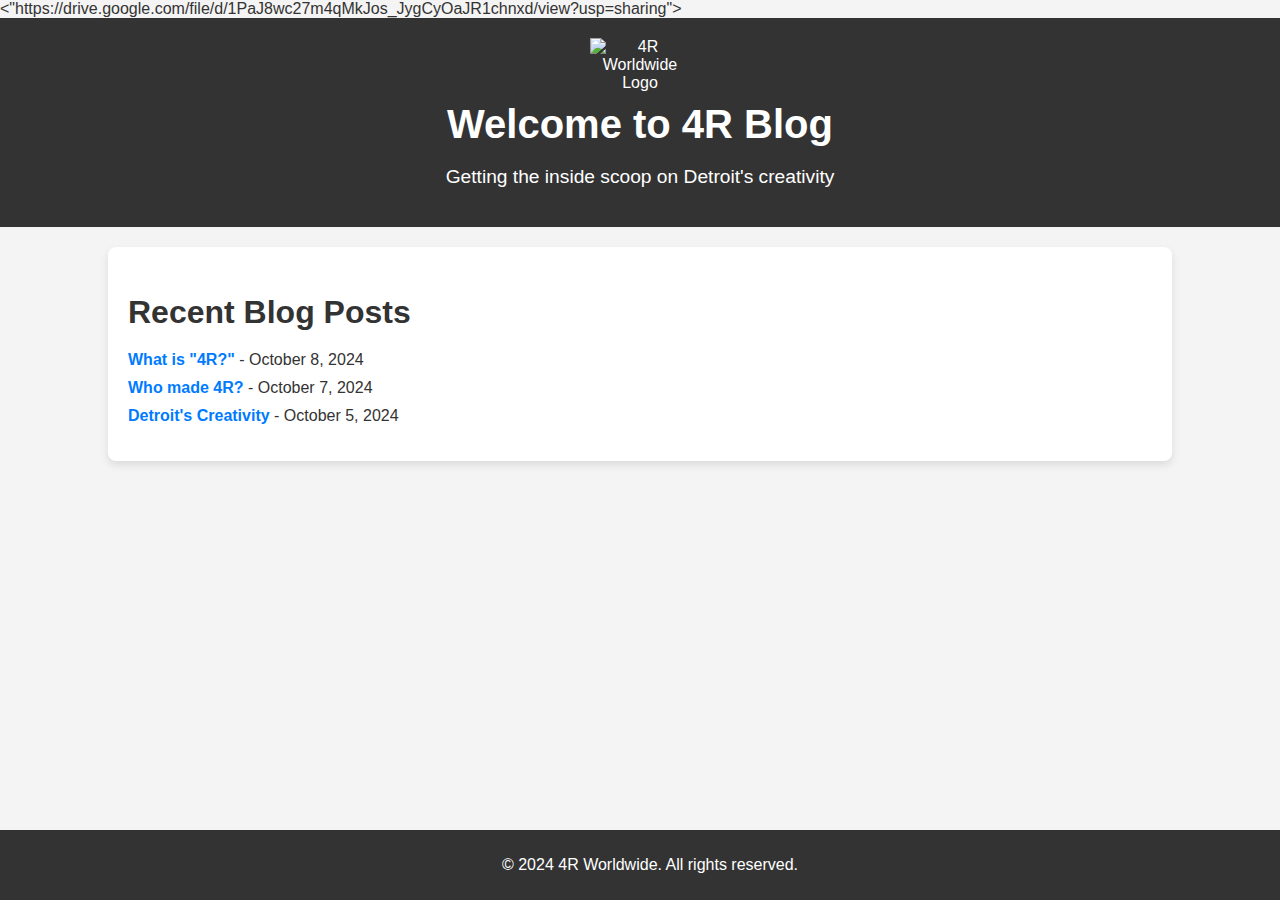
==== gav/my blog/index.html @ 8f7b4de4 "yes" ====
<!DOCTYPE html>
<html lang="en">
<head>
    <meta charset="UTF-8">
    <meta name="viewport" content="width=device-width, initial-scale=1.0">
    <title>4R Blog</title>
    <"https://drive.google.com/file/d/1PaJ8wc27m4qMkJos_JygCyOaJR1chnxd/view?usp=sharing">
    <link rel="icon" href="favicon.png" type="image/png">
    <!-- Link to external CSS file -->
    <link rel="stylesheet" href="style.css">
</head>
<body>
    <!-- Header Section -->
    <header>
        <div class="logo">
            <img src="logo.png" alt="4R Worldwide Logo" width="100">
        </div>
        <h1>Welcome to 4R Blog</h1>
        <p>Getting the inside scoop on Detroit's creativity</p>
    </header>

    <!-- Blog Post List Section -->
    <section class="posts">
        <h2>Recent Blog Posts</h2>
        <ul>
            <li><a href="post1.html">What is "4R?"</a> - October 8, 2024</li>
            <li><a href="post2.html">Who made 4R?</a> - October 7, 2024</li>
            <li><a href="post3.html">Detroit's Creativity</a> - October 5, 2024</li>
        </ul>
    </section>

    <!-- Footer Section -->
    <footer>
        <p>&copy; 2024 4R Worldwide. All rights reserved.</p>
    </footer>
</body>
</html>
---- gav/my blog/style.css ----
/* General Styles */
body {
    font-family: Arial, sans-serif;
    margin: 0;
    padding: 0;
    background-color: #f4f4f4;
    color: #333;
}

/* Header Section */
header {
    background-color: #333;
    color: white;
    text-align: center;
    padding: 20px;
}

header .logo img {
    display: block;
    margin: 0 auto;
}

header h1 {
    margin: 10px 0;
    font-size: 2.5em;
}

header p {
    font-size: 1.2em;
}

/* Blog Post List */
.posts {
    margin: 20px auto;
    padding: 20px;
    width: 80%;
    background-color: white;
    border-radius: 8px;
    box-shadow: 0px 4px 8px rgba(0, 0, 0, 0.1);
}

.posts h2 {
    font-size: 2em;
    margin-bottom: 20px;
}

.posts ul {
    list-style-type: none;
    padding: 0;
}

.posts ul li {
    margin: 10px 0;
}

.posts ul li a {
    text-decoration: none;
    color: #007BFF;
    font-weight: bold;
}

.posts ul li a:hover {
    color: #0056b3;
}

/* Footer Section */
footer {
    text-align: center;
    padding: 10px;
    background-color: #333;
    color: white;
    position: fixed;
    width: 100%;
    bottom: 0;
}
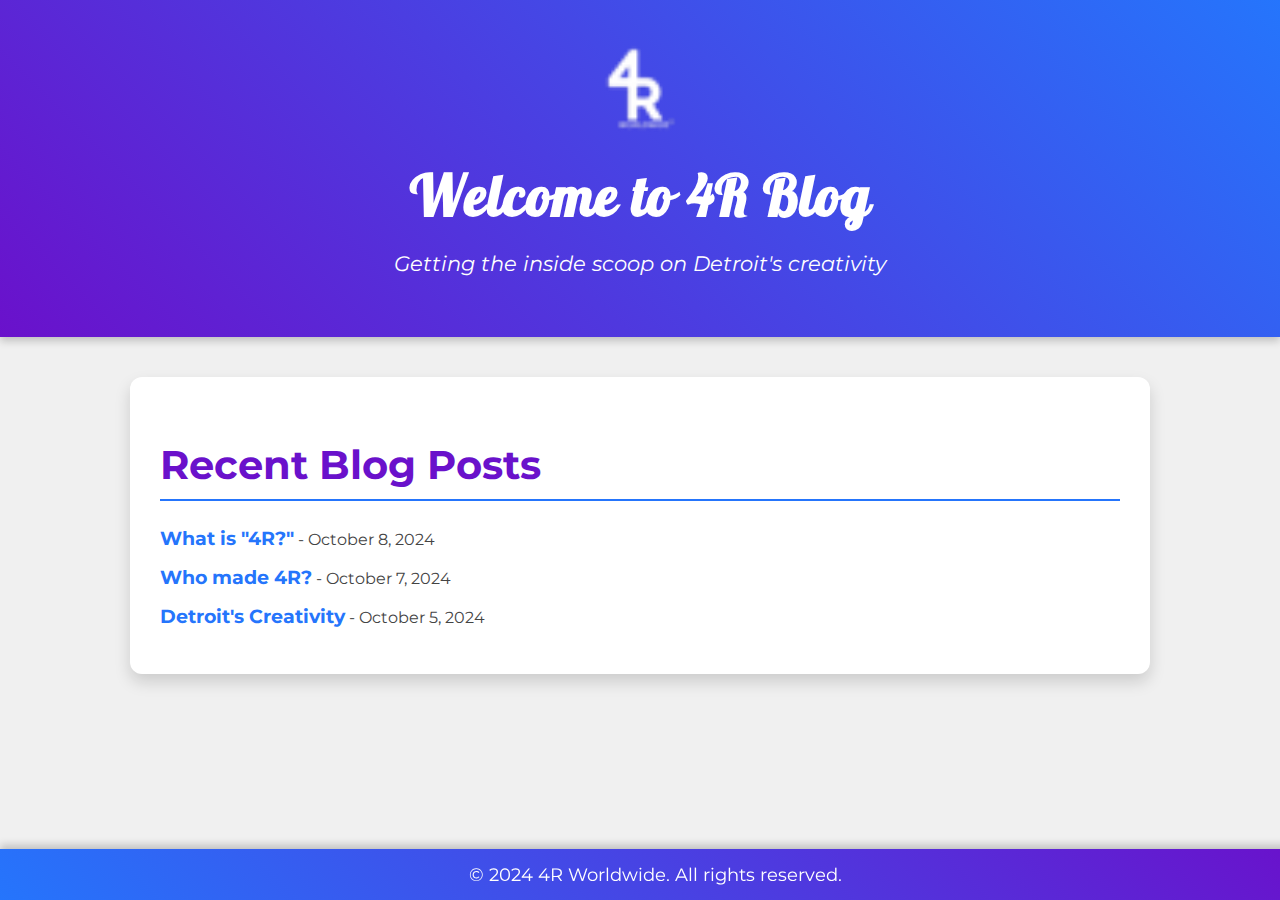
==== commit bfbda4f6: "new updates" ====
--- a/gav/my blog/index.html
+++ b/gav/my blog/index.html
@@ -4,7 +4,6 @@
     <meta charset="UTF-8">
     <meta name="viewport" content="width=device-width, initial-scale=1.0">
     <title>4R Blog</title>
-    <"https://drive.google.com/file/d/1PaJ8wc27m4qMkJos_JygCyOaJR1chnxd/view?usp=sharing">
     <link rel="icon" href="favicon.png" type="image/png">
     <!-- Link to external CSS file -->
     <link rel="stylesheet" href="style.css">
@@ -13,7 +12,7 @@
     <!-- Header Section -->
     <header>
         <div class="logo">
-            <img src="logo.png" alt="4R Worldwide Logo" width="100">
+            <img src="./favicon.png" alt="4R Worldwide Logo" width="100">
         </div>
         <h1>Welcome to 4R Blog</h1>
         <p>Getting the inside scoop on Detroit's creativity</p>
@@ -34,4 +33,4 @@
         <p>&copy; 2024 4R Worldwide. All rights reserved.</p>
     </footer>
 </body>
-</html>
+</html>--- a/gav/my blog/style.css
+++ b/gav/my blog/style.css
@@ -1,47 +1,64 @@
+/* Importing Google Fonts */
+@import url('https://fonts.googleapis.com/css2?family=Montserrat:wght@400;700&family=Lobster&display=swap');
+
 /* General Styles */
 body {
-    font-family: Arial, sans-serif;
+    font-family: 'Montserrat', sans-serif;
     margin: 0;
     padding: 0;
-    background-color: #f4f4f4;
-    color: #333;
+    background-color: #f0f0f0;
+    color: #444;
 }
 
 /* Header Section */
 header {
-    background-color: #333;
+    background: linear-gradient(45deg, #6a11cb, #2575fc);
     color: white;
     text-align: center;
-    padding: 20px;
+    padding: 40px 20px;
+    box-shadow: 0px 4px 8px rgba(0, 0, 0, 0.2);
 }
 
 header .logo img {
     display: block;
     margin: 0 auto;
+    width: 100px;
+    height: auto;
 }
 
 header h1 {
-    margin: 10px 0;
-    font-size: 2.5em;
+    margin: 20px 0;
+    font-family: 'Lobster', cursive;
+    font-size: 3.5em;
+    letter-spacing: 1px;
 }
 
 header p {
-    font-size: 1.2em;
+    font-size: 1.3em;
+    font-style: italic;
 }
 
 /* Blog Post List */
 .posts {
-    margin: 20px auto;
-    padding: 20px;
-    width: 80%;
-    background-color: white;
-    border-radius: 8px;
-    box-shadow: 0px 4px 8px rgba(0, 0, 0, 0.1);
+    margin: 40px auto;
+    padding: 30px;
+    width: 75%;
+    background-color: #fff;
+    border-radius: 12px;
+    box-shadow: 0px 8px 16px rgba(0, 0, 0, 0.15);
+    transition: all 0.3s ease;
+}
+
+.posts:hover {
+    transform: translateY(-10px);
 }
 
 .posts h2 {
-    font-size: 2em;
-    margin-bottom: 20px;
+    font-size: 2.5em;
+    color: #6a11cb;
+    margin-bottom: 25px;
+    border-bottom: 2px solid #2575fc;
+    padding-bottom: 10px;
 }
 
 .posts ul {
@@ -50,26 +67,34 @@
 }
 
 .posts ul li {
-    margin: 10px 0;
+    margin: 15px 0;
 }
 
 .posts ul li a {
     text-decoration: none;
-    color: #007BFF;
+    color: #2575fc;
     font-weight: bold;
+    font-size: 1.2em;
+    transition: color 0.3s ease;
 }
 
 .posts ul li a:hover {
-    color: #0056b3;
+    color: #6a11cb;
 }
 
 /* Footer Section */
 footer {
     text-align: center;
-    padding: 10px;
-    background-color: #333;
+    padding: 15px;
+    background: linear-gradient(45deg, #2575fc, #6a11cb);
     color: white;
     position: fixed;
     width: 100%;
     bottom: 0;
+    box-shadow: 0px -4px 8px rgba(0, 0, 0, 0.2);
 }
+
+footer p {
+    margin: 0;
+    font-size: 1.1em;
+}
